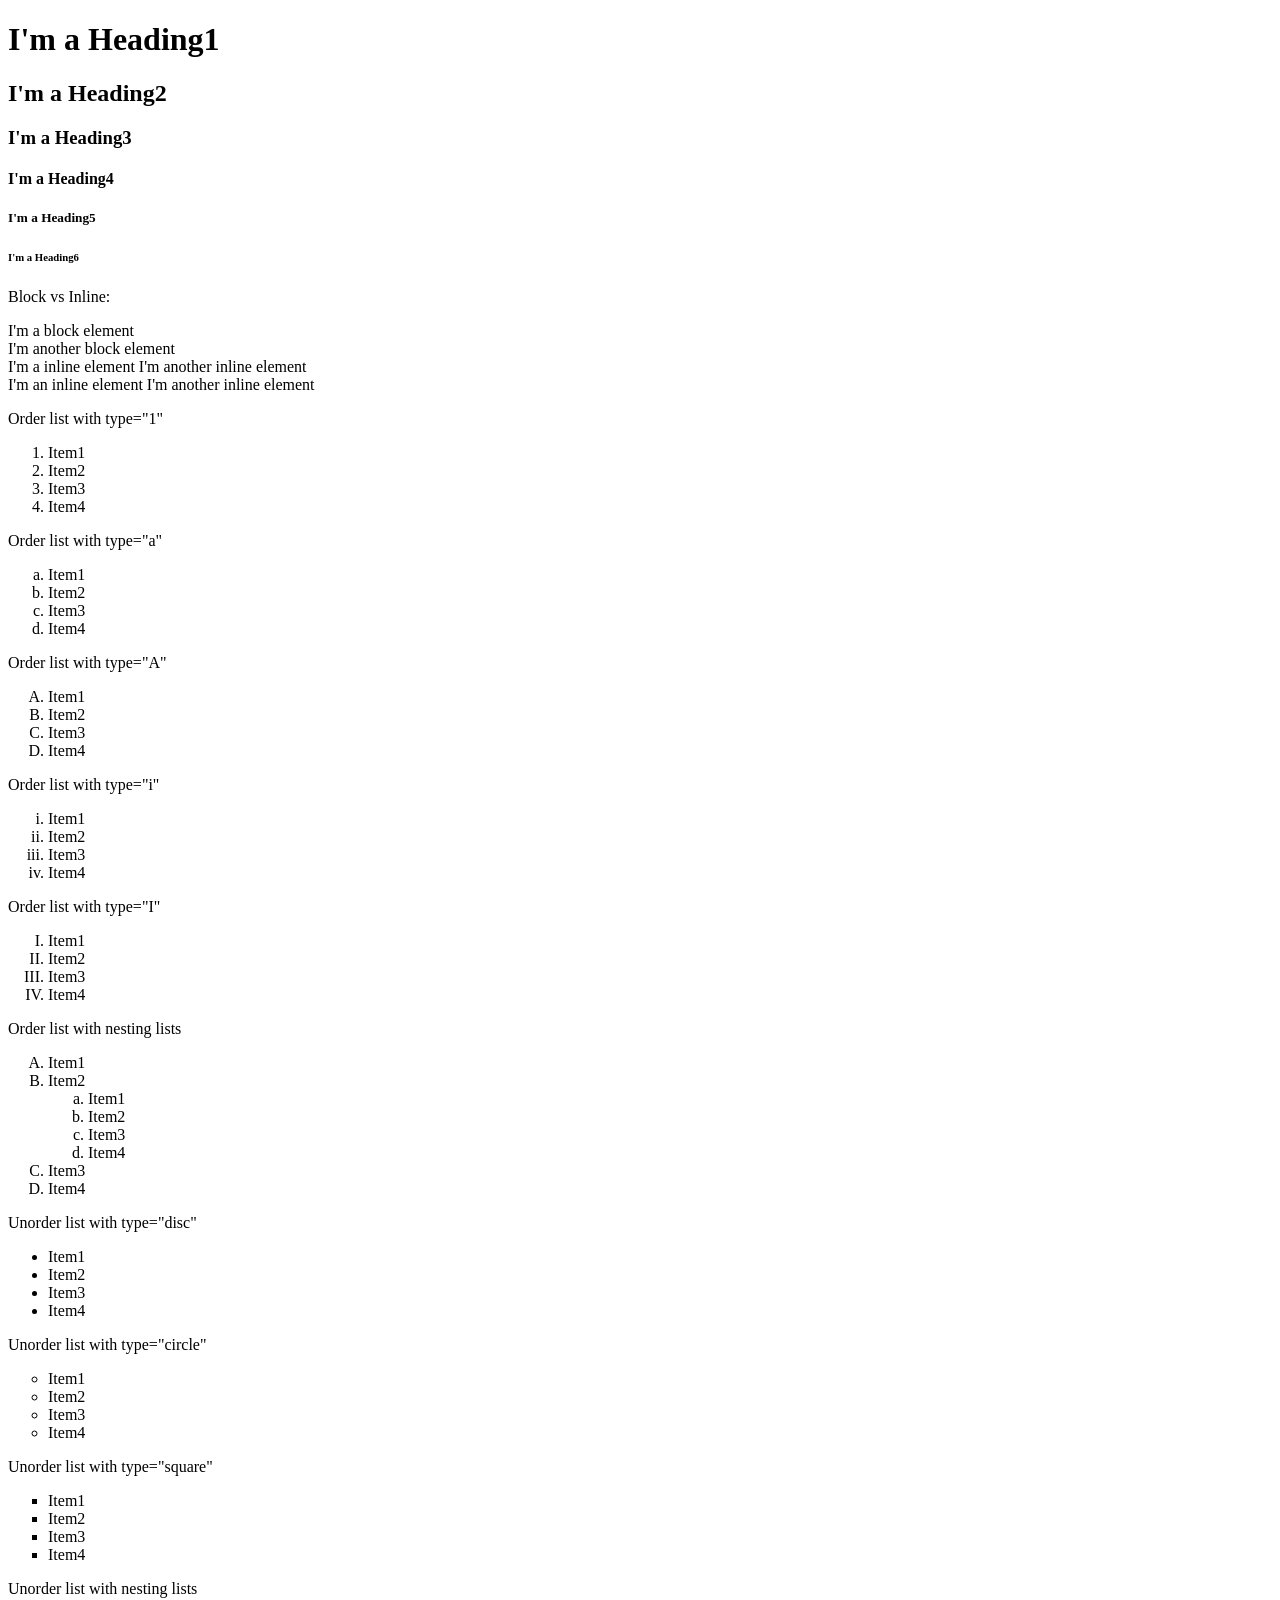
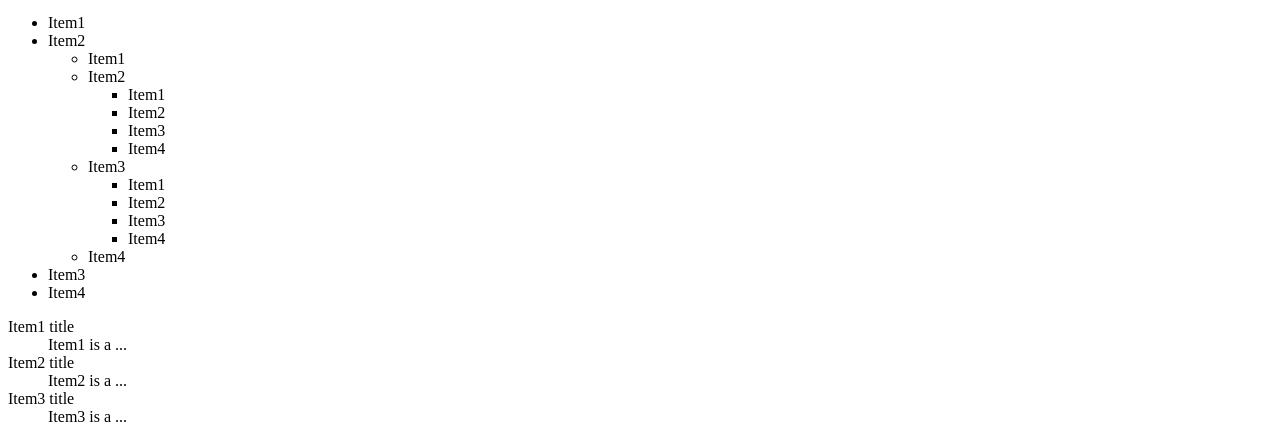
==== HTML/index.html @ ec76114c "Basic HTML" ====
<!DOCTYPE html>
<html>

<head>
    <title>Hello world app</title>
    <meta name="author" content="Andrei Dascal" />
    <meta name="keywords" content="html, css, js" />
    <link rel="shortcut icon" href="images/favicon.jpg" type="image/x-icon">
</head>

<body>
    <h1>I'm a Heading1</h1>
    <h2>I'm a Heading2</h2>
    <h3>I'm a Heading3</h3>
    <h4>I'm a Heading4</h4>
    <h5>I'm a Heading5</h5>
    <h6>I'm a Heading6</h6>

    <p>Block vs Inline:</p>
    <div>I'm a block element</div>
    <div>I'm another block element</div>

    <span>I'm a inline element</span>
    <span>I'm another inline element</span>
    <br>
    <span>I'm an inline element</span>
    <span>I'm another inline element</span>

    <p>Order list with type="1"</p>
    <ol type="1">
        <li>Item1</li>
        <li>Item2</li>
        <li>Item3</li>
        <li>Item4</li>
    </ol>

    <p>Order list with type="a"</p>
    <ol type="a">
        <li>Item1</li>
        <li>Item2</li>
        <li>Item3</li>
        <li>Item4</li>
    </ol>

    <p>Order list with type="A"</p>
    <ol type="A">
        <li>Item1</li>
        <li>Item2</li>
        <li>Item3</li>
        <li>Item4</li>
    </ol>

    <p>Order list with type="i"</p>
    <ol type="i">
        <li>Item1</li>
        <li>Item2</li>
        <li>Item3</li>
        <li>Item4</li>
    </ol>

    <p>Order list with type="I"</p>
    <ol type="I">
        <li>Item1</li>
        <li>Item2</li>
        <li>Item3</li>
        <li>Item4</li>
    </ol>

    <p>Order list with nesting lists</p>
    <ol type="A">
        <li>Item1</li>
        <li>Item2
            <ol type="a">
                <li>Item1</li>
                <li>Item2</li>
                <li>Item3</li>
                <li>Item4</li>
            </ol>
        </li>
        <li>Item3</li>
        <li>Item4</li>
    </ol>

    <p>Unorder list with type="disc"</p>
    <ul type="disc">
        <li>Item1</li>
        <li>Item2</li>
        <li>Item3</li>
        <li>Item4</li>
    </ul>

    <p>Unorder list with type="circle"</p>
    <ul type="circle">
        <li>Item1</li>
        <li>Item2</li>
        <li>Item3</li>
        <li>Item4</li>
    </ul>

    <p>Unorder list with type="square"</p>
    <ul type="square">
        <li>Item1</li>
        <li>Item2</li>
        <li>Item3</li>
        <li>Item4</li>
    </ul>

    <p>Unorder list with nesting lists</p>
    <ul type="disc">
        <li>Item1</li>
        <li>Item2
            <ul type="circle">
                <li>Item1</li>
                <li>Item2
                    <ul type="square">
                        <li>Item1</li>
                        <li>Item2</li>
                        <li>Item3</li>
                        <li>Item4</li>
                    </ul>
                </li>
                <li>Item3
                    <ul type="square">
                        <li>Item1</li>
                        <li>Item2</li>
                        <li>Item3</li>
                        <li>Item4</li>
                    </ul>
                </li>
                <li>Item4</li>
            </ul>
        </li>
        <li>Item3</li>
        <li>Item4</li>
    </ul>

    <dl>
        <dt>Item1 title</dt>
        <dd>Item1 is a ...</dd>
        <dt>Item2 title</dt>
        <dd>Item2 is a ...</dd>
        <dt>Item3 title</dt>
        <dd>Item3 is a ...</dd>
    </dl>
</body>

</html>
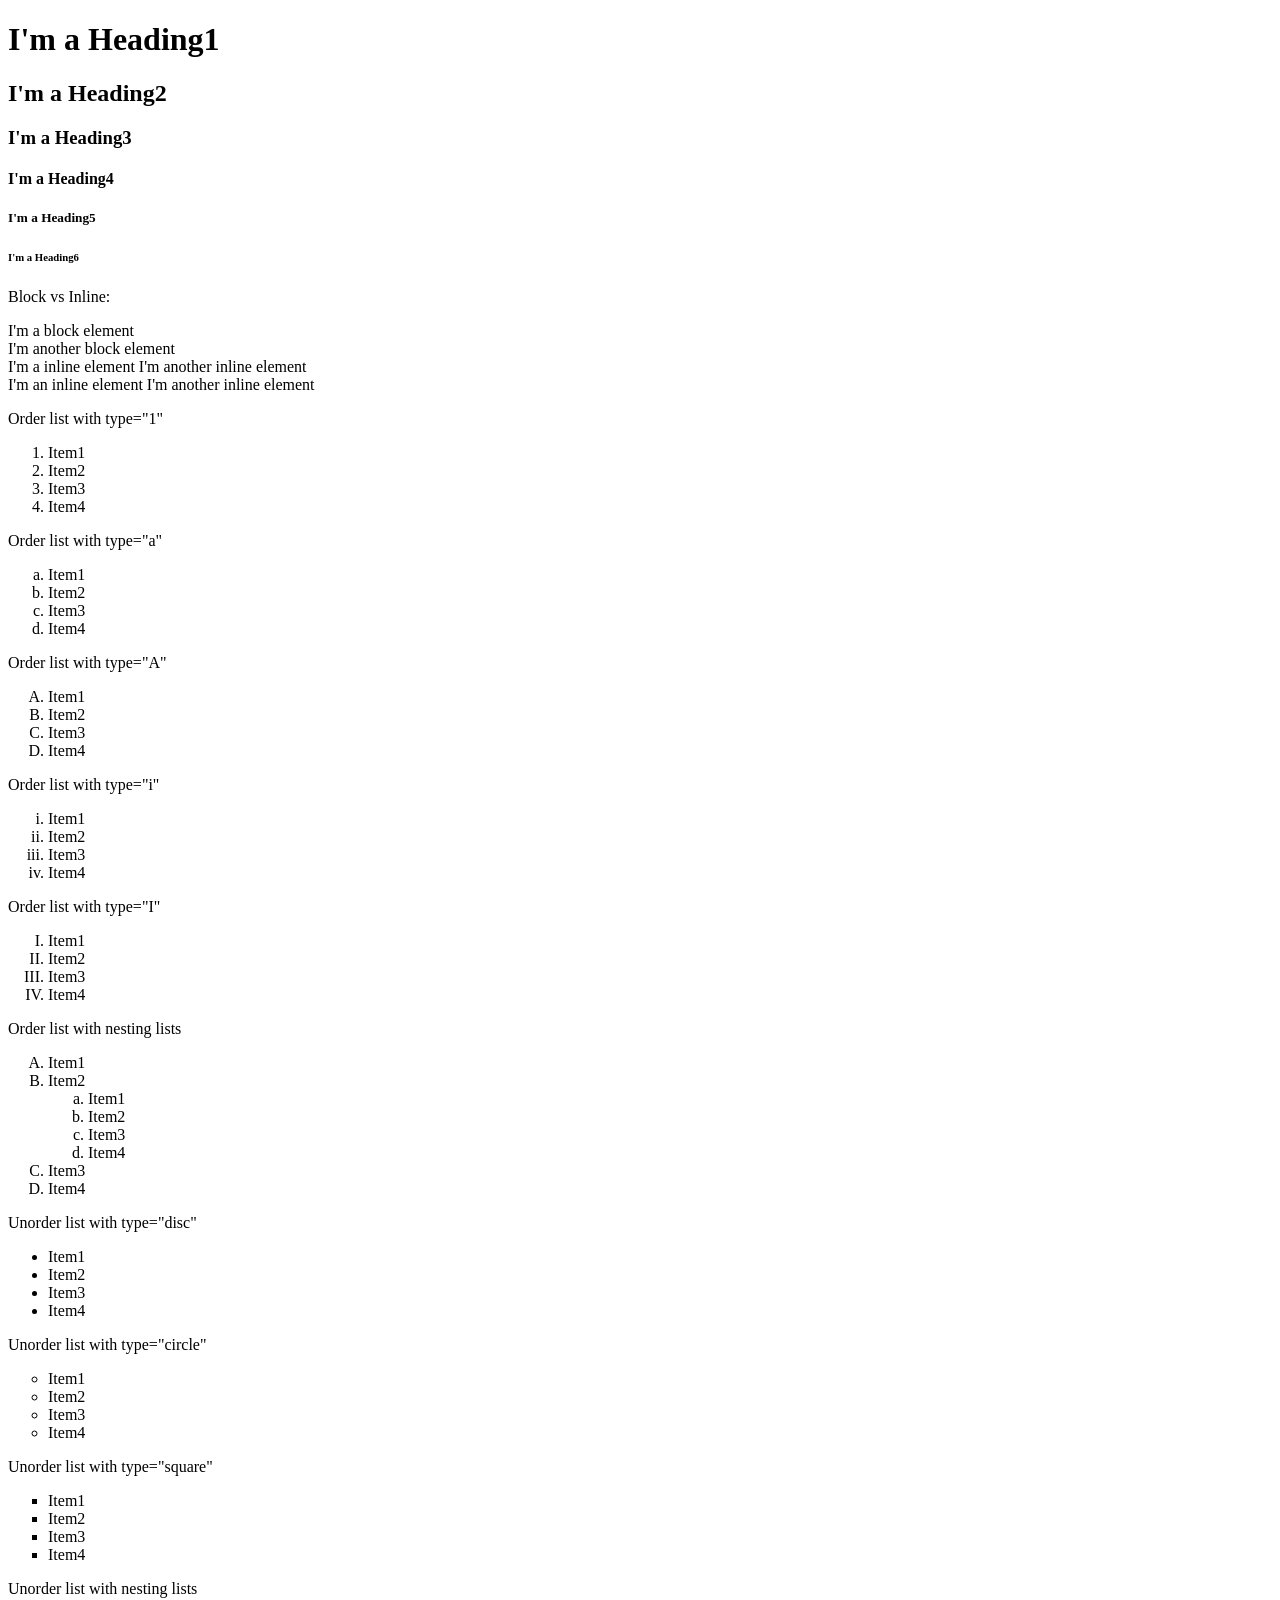
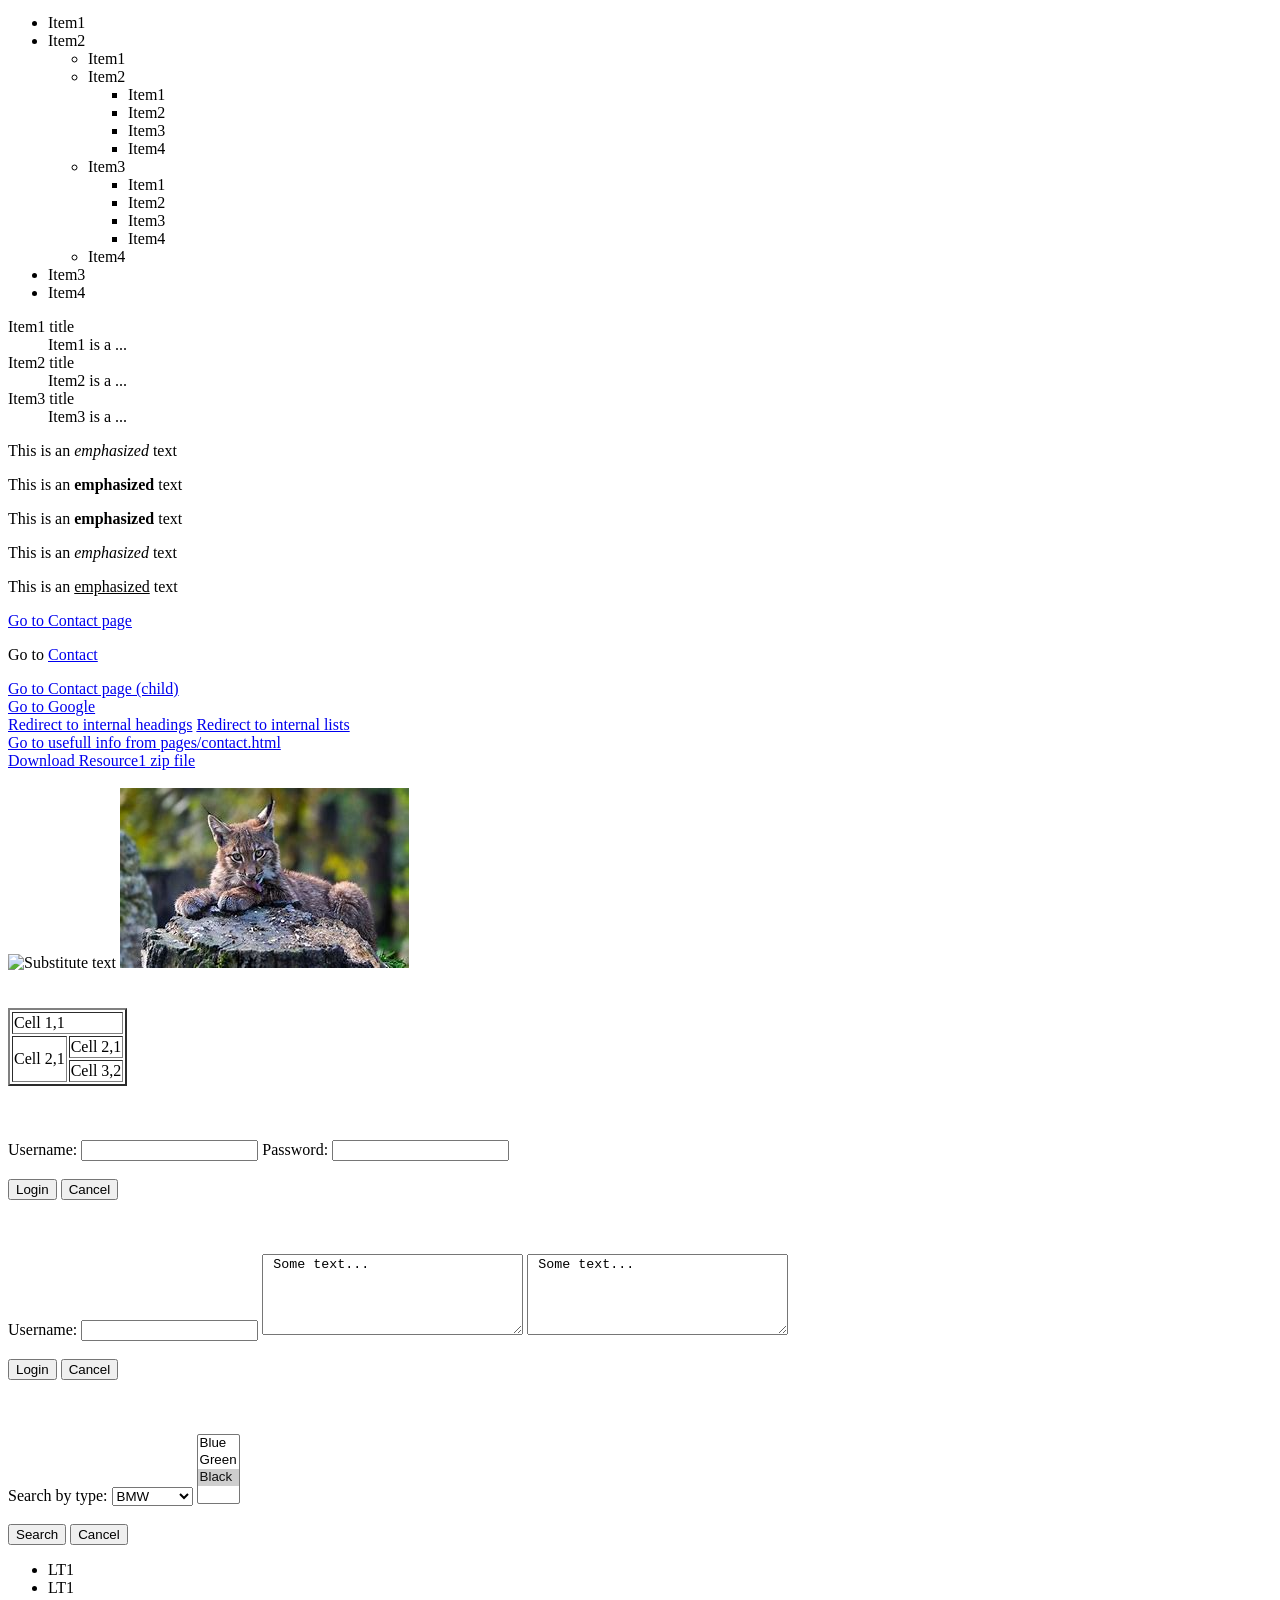
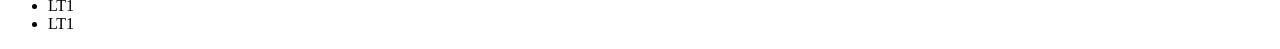
==== commit 5bf1cdc8: "Adding homework" ====
--- a/HTML/index.html
+++ b/HTML/index.html
@@ -3,12 +3,13 @@
 
 <head>
     <title>Hello world app</title>
-    <meta name="author" content="Andrei Dascal" />
+    <meta name="author" content="Bogdan Popa" />
     <meta name="keywords" content="html, css, js" />
     <link rel="shortcut icon" href="images/favicon.jpg" type="image/x-icon">
 </head>
 
 <body>
+    <div id="headingsArea"></div>
     <h1>I'm a Heading1</h1>
     <h2>I'm a Heading2</h2>
     <h3>I'm a Heading3</h3>
@@ -34,7 +35,7 @@
         <li>Item4</li>
     </ol>
 
-    <p>Order list with type="a"</p>
+    <p id="listsArea">Order list with type="a"</p>
     <ol type="a">
         <li>Item1</li>
         <li>Item2</li>
@@ -142,6 +143,134 @@
         <dt>Item3 title</dt>
         <dd>Item3 is a ...</dd>
     </dl>
+
+    <p>This is an <em>emphasized</em> text</p>
+    <p>This is an <strong>emphasized</strong> text</p>
+    <p>This is an <b>emphasized</b> text</p>
+    <p>This is an <i>emphasized</i> text</p>
+    <p>This is an <u>emphasized</u> text</p>
+
+    <a href="contact.html">Go to Contact page</a>
+    <p>Go to <a href="contact.html">Contact</a></p>
+
+    <a href="pages/contact.html">Go to Contact page (child)</a>
+    <br>
+    <a href="https://www.google.ro/" target="blank">Go to Google</a>
+    <br>
+    <a href="#headingsArea">Redirect to internal headings</a>
+    <a href="#listsArea">Redirect to internal lists</a>
+    <br>
+    <a href="pages/contact.html#usefullInfo>Go">Go to usefull info from pages/contact.html</a>
+    <br>
+    <a href="resources/Resource1.zip">Download Resource1 zip file</a>
+    <br><br>
+
+    <img src="https://th.bing.com/th/id/OIP.mfrB_yoHgBPHezZFlVbULwHaEw?w=280&h=180&c=7&r=0&o=5&pid=1.7" alt="Substitute text" width="289" height="185">
+    <img src="images/image1.jfif">
+
+    <br>
+    <br>
+    <br>
+
+    
+    <table border="2">
+        <tr>
+            <td colspan="2">Cell 1,1</td>
+            <!-- <td>Cell 1,2</td> -->
+        </tr>
+        <tr>
+            <td rowspan="2">Cell 2,1</td>
+            <td>Cell 2,1</td>
+        </tr>
+        <tr>
+            <td>Cell 3,2</td>
+        </tr>
+    </table>
+    
+    <br>
+    <br>
+    <br>
+
+    <form>
+        <input name="id" type="hidden" value="123456"/>
+        <label for="username">Username:</label>
+        <input id="username" type="text" />
+        <label for="password">Password:</label>
+        <input name="password" type="password" />
+
+        <br>
+        <br>
+
+
+        <input type="submit" value="Login" />
+        <input type="reset" value="Cancel" />
+    </form>
+
+    <br>
+    <br>
+    <br>   
+
+
+    <form>
+        <input name="id" type="hidden" value="123456"/>
+        <label for="username">Username:</label>
+        <input id="username" type="text" />
+        <textarea name="commects" cols="30" rows="5"> Some text...</textarea>
+        <textarea name="commects" cols="30" rows="5" readonly="readonly"> Some text...</textarea>
+
+        <br>
+        <br>
+
+
+        <input type="submit" value="Login" />
+        <input type="reset" value="Cancel" />
+    </form>
+
+    <br>
+    <br>
+    <br>
+
+    <form>
+        <input name="id" type="hidden" value="123456"/>
+        <label for="searchByType">Search by type:</label>
+        <select name="searchByType">
+            <option value="Skoda">Skoda</option>
+            <option value="BMW" selected>BMW</option>
+            <option value="Mercedes">Mercedes</option>
+            <option value="Opel">Opel</option>
+        </select>
+        <select multiple name="searchByColor">
+            <option value="Blue">Blue</option>
+            <option value="Green">Green</option>
+            <option value="Black" selected>Black</option>
+        </select>
+
+        <br>
+        <br>
+
+
+        <input type="submit" value="Search" />
+        <input type="reset" value="Cancel" />
+    </form>
+
+    <div>
+        <ul>
+            <li>LT1</li>
+            <li>LT1</li>
+            <li>LT1</li>
+            <li>LT1</li>
+        </ul>
+    </div>
+
+
+
+
+
+
+
+
+
+
 </body>
 
 </html>
